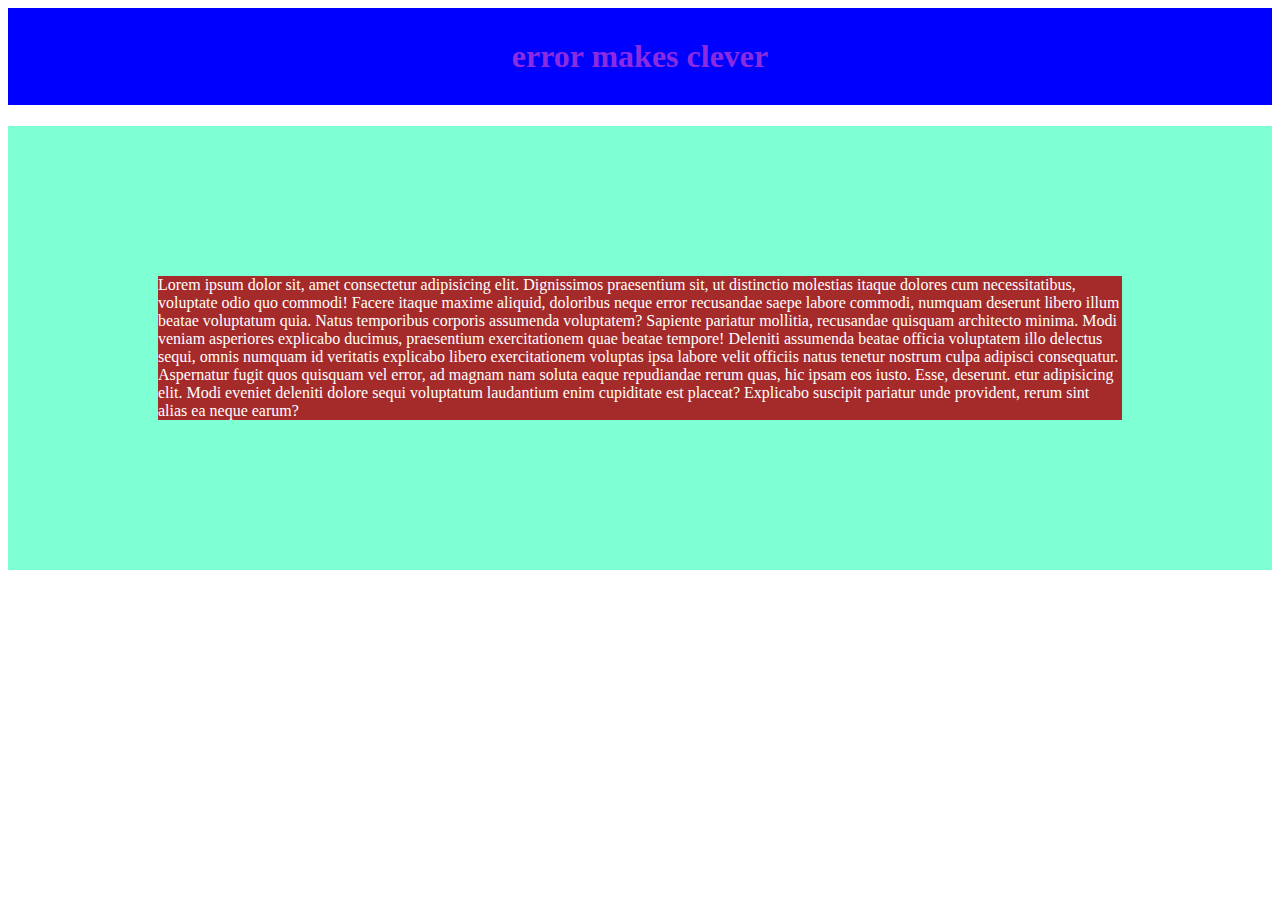
==== index.html @ ef0992c8 "HTML and Css Basics" ====
<html>


<head>
    <title>Thothukudi Kaaranle..?</title>
    <link rel="stylesheet" href="style.css">

    <style>
        body {
            color: white !important;
        }
    </style>
</head>

<body>

    <h1>error makes clever</h1>

    <p>
        Lorem ipsum dolor sit, amet consectetur adipisicing elit. Dignissimos praesentium sit, ut distinctio
        molestias itaque dolores cum necessitatibus, voluptate odio quo commodi! Facere itaque maxime aliquid,
        doloribus neque error recusandae saepe labore commodi, numquam deserunt libero illum beatae voluptatum quia.
        Natus temporibus corporis assumenda voluptatem? Sapiente pariatur mollitia, recusandae quisquam architecto
        minima. Modi veniam asperiores explicabo ducimus, praesentium exercitationem quae beatae tempore! Deleniti
        assumenda beatae officia voluptatem illo delectus sequi, omnis numquam id veritatis explicabo libero
        exercitationem voluptas ipsa labore velit officiis natus tenetur nostrum culpa adipisci consequatur.
        Aspernatur fugit quos quisquam vel error, ad magnam nam soluta eaque repudiandae rerum quas, hic ipsam eos
        iusto. Esse, deserunt. etur adipisicing elit. Modi eveniet deleniti dolore sequi voluptatum laudantium enim
        cupiditate est placeat? Explicabo suscipit pariatur unde provident, rerum sint alias ea neque earum?
    </p>

    </div>
</body>

</html>
---- style.css ----
h1 {
    background-color: blue;
    color: blueviolet;
    padding: 30px;
    text-align: center
}

p {
    background-color: brown;
    border-color: aquamarine;
    border-width: 150px;
    border-style: solid;
}
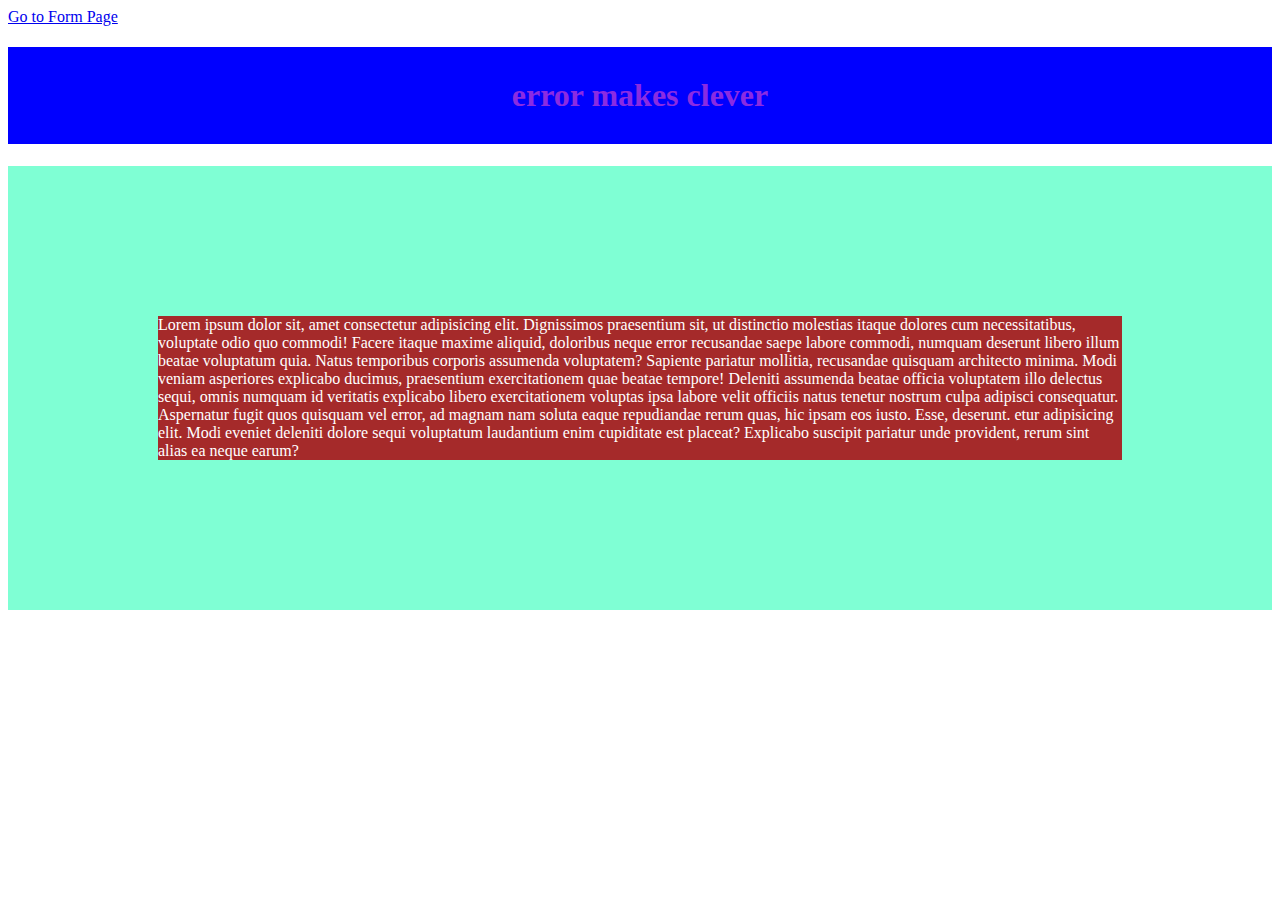
==== commit d435aaf6: "Anchor Tag Implemented to form page" ====
--- a/index.html
+++ b/index.html
@@ -13,7 +13,7 @@
 </head>
 
 <body>
-
+    <a href="/forms.html" target="_blank">Go to Form Page </a>
     <h1>error makes clever</h1>
 
     <p>
